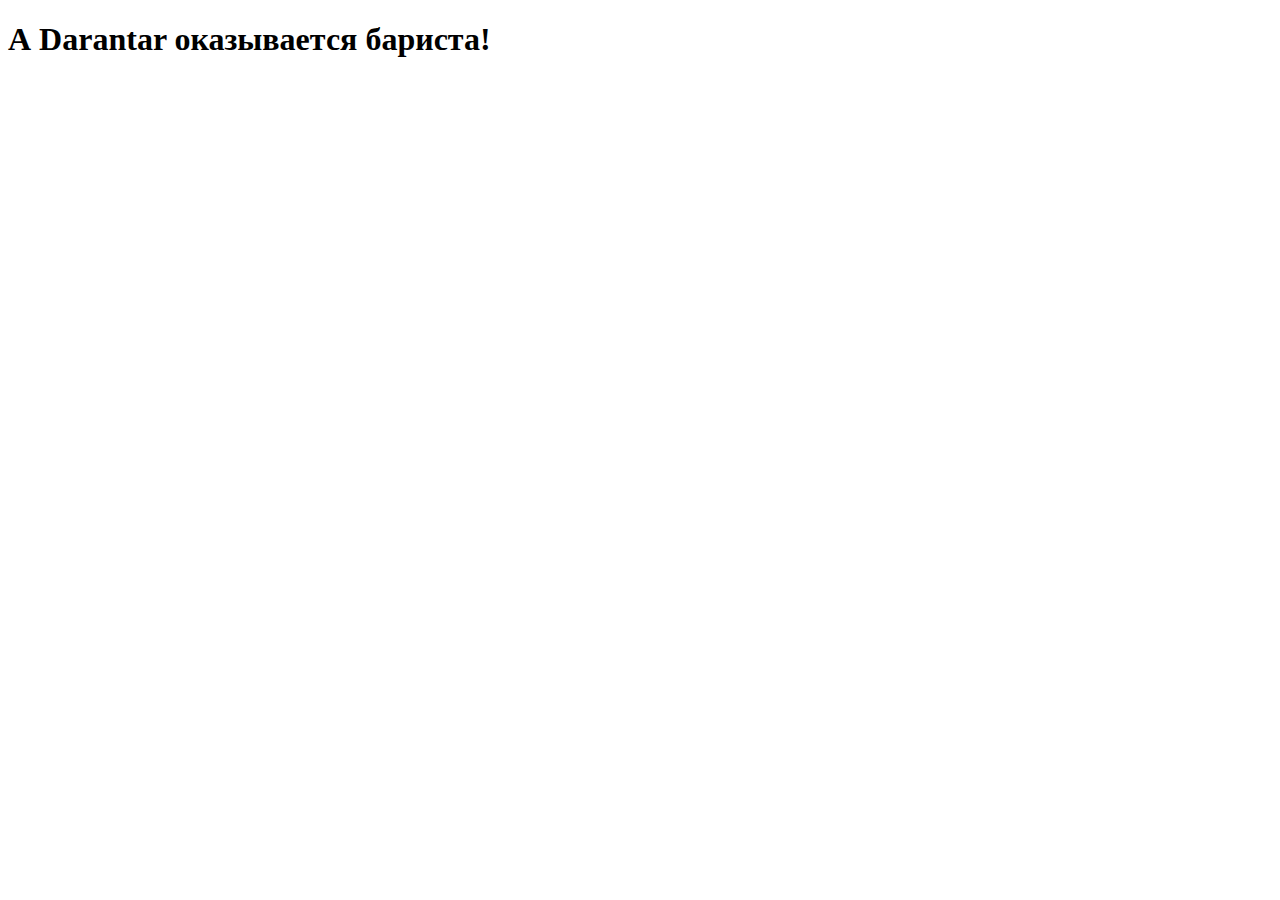
==== Coffe.html @ aa8c432b "Add files via upload" ====
<!DOCTYPE html>
<html>
    <head>
        <meta charset="utf-8">
        <title>Кофеек</title>
        <meta name = "description" content="Немного о моем любимом напитка, в котором я совершенствуюсь паралельно с програмированием">
        <meta name="keywords" content="junor, HTML, CSS, Fronted, coffe, кофе, Бугаев Никита, Darantars">
    </head>
    <body>
    <h1>А Darantar оказывается бариста!</h1>
    </body>
</html>
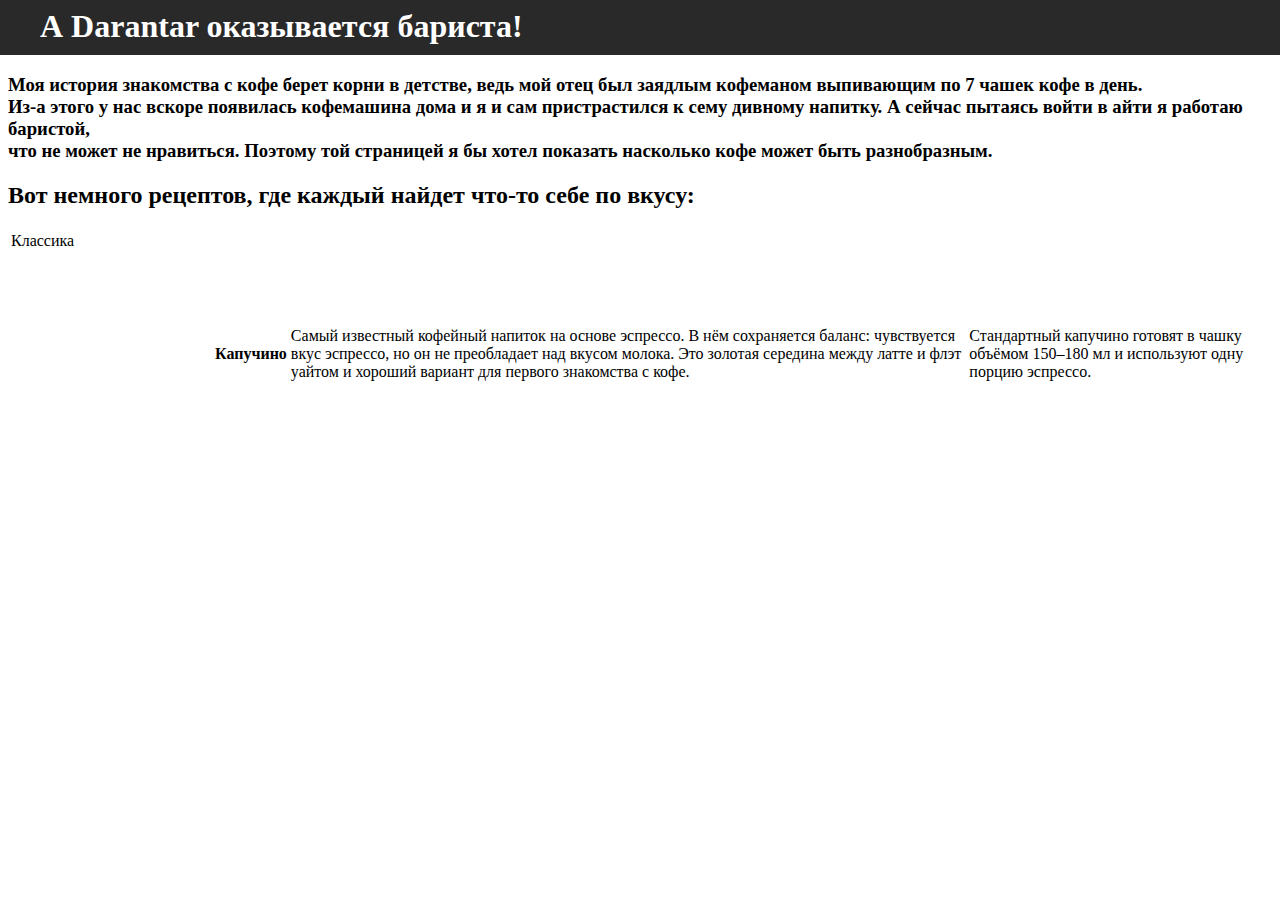
==== commit c241cc4c: "Начат раздел кофе, освоены таблицы" ====
--- a/Coffe.html
+++ b/Coffe.html
@@ -3,10 +3,22 @@
     <head>
         <meta charset="utf-8">
         <title>Кофеек</title>
+        <link rel="stylesheet" href="styles.css">
         <meta name = "description" content="Немного о моем любимом напитка, в котором я совершенствуюсь паралельно с програмированием">
         <meta name="keywords" content="junor, HTML, CSS, Fronted, coffe, кофе, Бугаев Никита, Darantars">
     </head>
     <body>
-    <h1>А Darantar оказывается бариста!</h1>
+    <h1 class = "TopperClass">А Darantar оказывается бариста!</h1>
+    <h3>Моя история знакомства с кофе берет корни в детстве, ведь мой отец был заядлым кофеманом выпивающим по 7 чашек кофе в день.<br>Из-а этого у нас вскоре появилась кофемашина дома и я и сам пристрастился к сему дивному напитку. А сейчас пытаясь войти в айти я работаю баристой,<br> что не может не нравиться. Поэтому той страницей я бы хотел показать насколько кофе может быть разнобразным.</h3>
+    <h2>Вот немного рецептов, где каждый найдет что-то себе по вкусу:</h2>
+    <table>
+    <tr><td colspan="4">Классика</td></tr>
+    <tr>
+        <td height="200" width="200" background = "https://cdn.miridei.com/files/img/c/idei-dlya-doma/idei-receptov/woodcap.jpg"></td>
+        <th>Капучино</td>
+        <td>Cамый известный кофейный напиток на основе эспрессо. В нём сохраняется баланс: чувствуется вкус эспрессо, но он не преобладает над вкусом молока. Это золотая середина между латте и флэт уайтом и хороший вариант для первого знакомства с кофе.</td>
+        <td>Стандартный капучино готовят в чашку объёмом 150–180 мл и используют одну порцию эспрессо. </td>
+    </tr>
+    </table>
     </body>
 </html>--- a/styles.css
+++ b/styles.css
@@ -0,0 +1,28 @@
+.PodvalClass {
+    background-color: #2A2929; /* Цвет фона под текстом параграфа */
+    color: white; /* Цвет текста */
+    font-style: Poppins;
+    background-position: left bottom;
+    margin-left: -1em;
+    margin-bottom: 0px;
+    margin-top: 0px;
+    padding-left: 2em;
+    padding-top: 10px;
+    padding-bottom: 10px;
+}
+
+
+.TopperClass {
+    background-color: #2A2929; /* Цвет фона под текстом параграфа */
+    color: white; /* Цвет текста */
+    font-style: Poppins;
+    background-position: left bottom;
+    margin-left: -1em;
+    margin-right: -1em;
+    margin-bottom: 0px;
+    margin-top: -10px;
+    padding-left: 2em;
+    padding-right: 2em;
+    padding-top: 10px;
+    padding-bottom: 10px;
+}